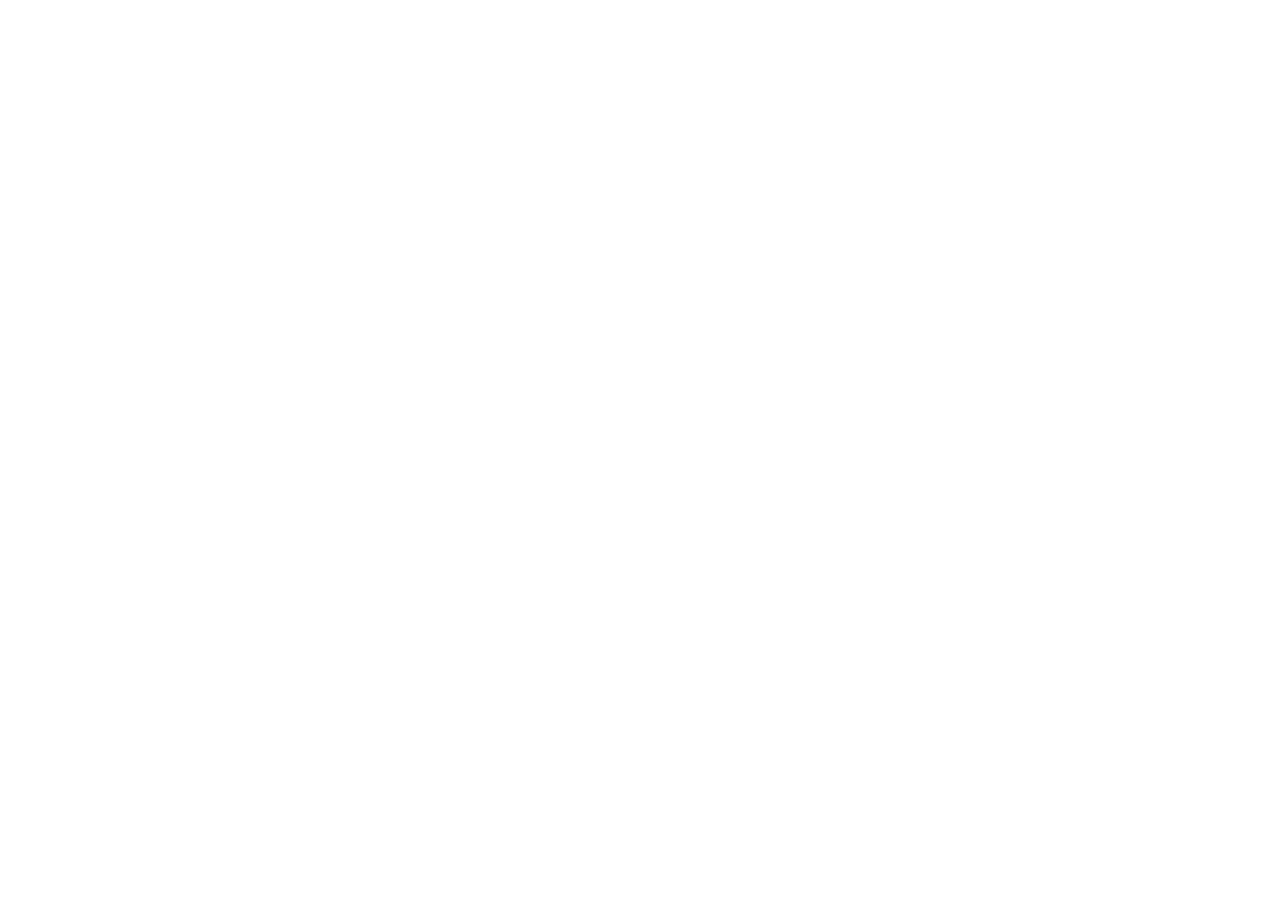
==== Project/project 3/index.html @ ff996c7c "新增定位專案" ====
<!DOCTYPE html>
<html lang="en">
  <head>
    <meta charset="UTF-8" />
    <meta name="viewport" content="width=device-width, initial-scale=1.0" />
    <title>午餐吃什麼?</title>
  </head>
  <body style="margin: 0">
    <div style="display: flex">
      <div id="map" style="width: 50%; height: 100vh"></div>
      <div></div>
    </div>
    <script>
      let map;
      let currentPosition;

      function initMap() {
        map = new google.maps.Map(document.getElementById("map"), {
          center: { lat: 23.9037, lng: 121.0794 },
          zoom: 7,
        });

        navigator.geolocation.getCurrentPosition(function (position) {
          currentPosition = {
            lat: position.coords.latitude,
            lng: position.coords.longitude,
          };

          map.setCenter(currentPosition);
          map.SetZoom(16);
        });
      }
    </script>
    <script
      async
      src="https://maps.googleapis.com/maps/api/js?key=AIzaSyCy1YZcnRXoYozjOqQV0oPMuN1Rlrhfw4w&loading=async&libraries=places&callback=initMap"
    ></script>
  </body>
</html>
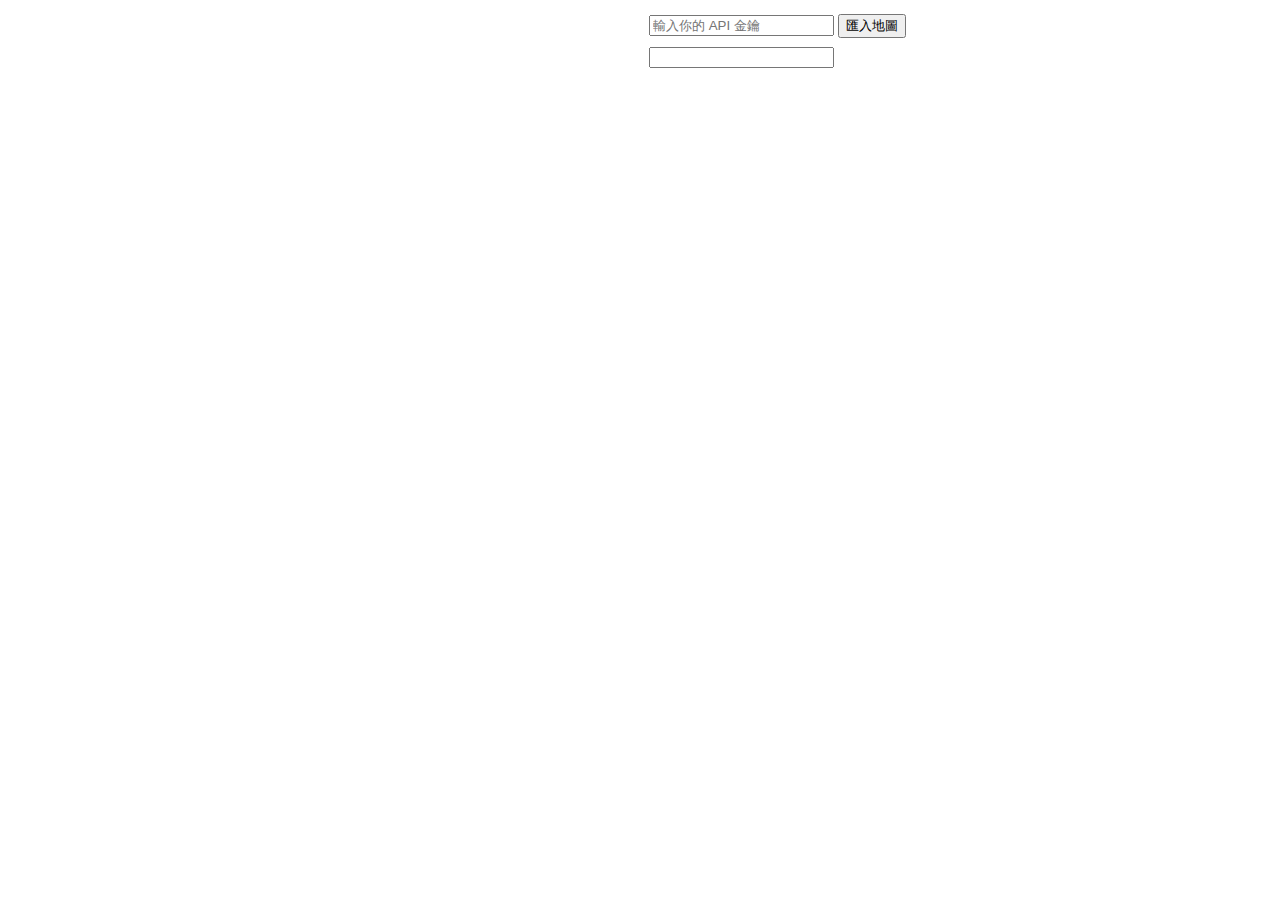
==== commit 360dc373: "更新地圖" ====
--- a/Project/project 3/index.html
+++ b/Project/project 3/index.html
@@ -4,15 +4,31 @@
     <meta charset="UTF-8" />
     <meta name="viewport" content="width=device-width, initial-scale=1.0" />
     <title>午餐吃什麼?</title>
+    <style>
+      input,
+      button {
+        margin: 0.5vh 0;
+      }
+    </style>
   </head>
   <body style="margin: 0">
     <div style="display: flex">
       <div id="map" style="width: 50%; height: 100vh"></div>
-      <div></div>
+      <div style="padding: 1vh">
+        <input id="apiKey" placeholder="輸入你的 API 金鑰" />
+        <button id="loadMap">匯入地圖</button>
+        <br />
+        <input id="search-input" />
+      </div>
     </div>
     <script>
       let map;
       let currentPosition;
+      let selectedRestaurant;
+      let marker;
+      let directionsService;
+      let directionsRenderer;
+      let infoWindow;
 
       function initMap() {
         map = new google.maps.Map(document.getElementById("map"), {
@@ -27,13 +43,111 @@
           };
 
           map.setCenter(currentPosition);
-          map.SetZoom(16);
+          map.setZoom(16);
+
+          const autocomplete = new google.maps.places.Autocomplete(
+            document.getElementById("search-input"),
+            {
+              types: ["restaurant"],
+              bounds: {
+                east: currentPosition.lng + 0.001,
+                west: currentPosition.lng - 0.001,
+                south: currentPosition.lat - 0.001,
+                north: currentPosition.lat + 0.001,
+              },
+              strictBounds: false,
+            }
+          );
+          autocomplete.addListener("place_changed", function () {
+            const place = autocomplete.getPlace();
+            selectedRestaurant = {
+              location: place.geometry.location,
+              placeId: place.place_id,
+              name: place.name,
+              address: place.formatted_address,
+              phoneNumber: place.formatted_phone_number,
+              rating: place.rating,
+            };
+
+            map.setCenter(selectedRestaurant.location);
+
+            if (!marker) {
+              marker = new google.maps.Marker({
+                map: map,
+              });
+            }
+
+            marker.setPosition(selectedRestaurant.location);
+
+            if (!directionsService) {
+              directionsService = new google.maps.DirectionsService();
+            }
+
+            if (!directionsRenderer) {
+              directionsRenderer = new google.maps.DirectionsRenderer({
+                map: map,
+              });
+            }
+
+            directionsRenderer.set("directions", null);
+            calculateAndDisplayRoute();
+          });
+
+          map.addListener("click", function (event) {
+            currentPosition = {
+              lat: event.latLng.lat(),
+              lng: event.latLng.lng(),
+            };
+            calculateAndDisplayRoute();
+          });
         });
       }
+
+      function calculateAndDisplayRoute() {
+        if (selectedRestaurant) {
+          directionsService.route(
+            {
+              origin: new google.maps.LatLng(
+                currentPosition.lat,
+                currentPosition.lng
+              ),
+              destination: {
+                placeId: selectedRestaurant.placeId,
+              },
+              travelMode: "WALKING",
+            },
+            function (response, status) {
+              if (status === "OK") {
+                directionsRenderer.setDirections(response);
+                if (!infoWindow) {
+                  infoWindow = new google.maps.InfoWindow();
+                }
+
+                infoWindow.setContent(
+                  `<h3>${selectedRestaurant.name}</h3>
+                  <div>地址：${selectedRestaurant.address}</div>
+                  <div>電話：${selectedRestaurant.phoneNumber}</div>
+                  <div>評分：${selectedRestaurant.rating}</div>
+                  <div>步行時間：${response.routes[0].legs[0].duration.text}</div>`
+                );
+                infoWindow.open(map, marker);
+              }
+            }
+          );
+        }
+      }
+
+      document.getElementById("loadMap").addEventListener("click", function () {
+        const apiKey = document.getElementById("apiKey").value;
+        if (apiKey) {
+          const script = document.createElement("script");
+          script.src = `https://maps.googleapis.com/maps/api/js?key=${apiKey}&libraries=places&callback=initMap&region=TW&language=zh-TW`;
+          script.async = true;
+          document.body.appendChild(script);
+        } else {
+          alert("請輸入 API 金鑰~");
+        }
+      });
     </script>
-    <script
-      async
-      src="https://maps.googleapis.com/maps/api/js?key=AIzaSyCy1YZcnRXoYozjOqQV0oPMuN1Rlrhfw4w&loading=async&libraries=places&callback=initMap"
-    ></script>
   </body>
 </html>
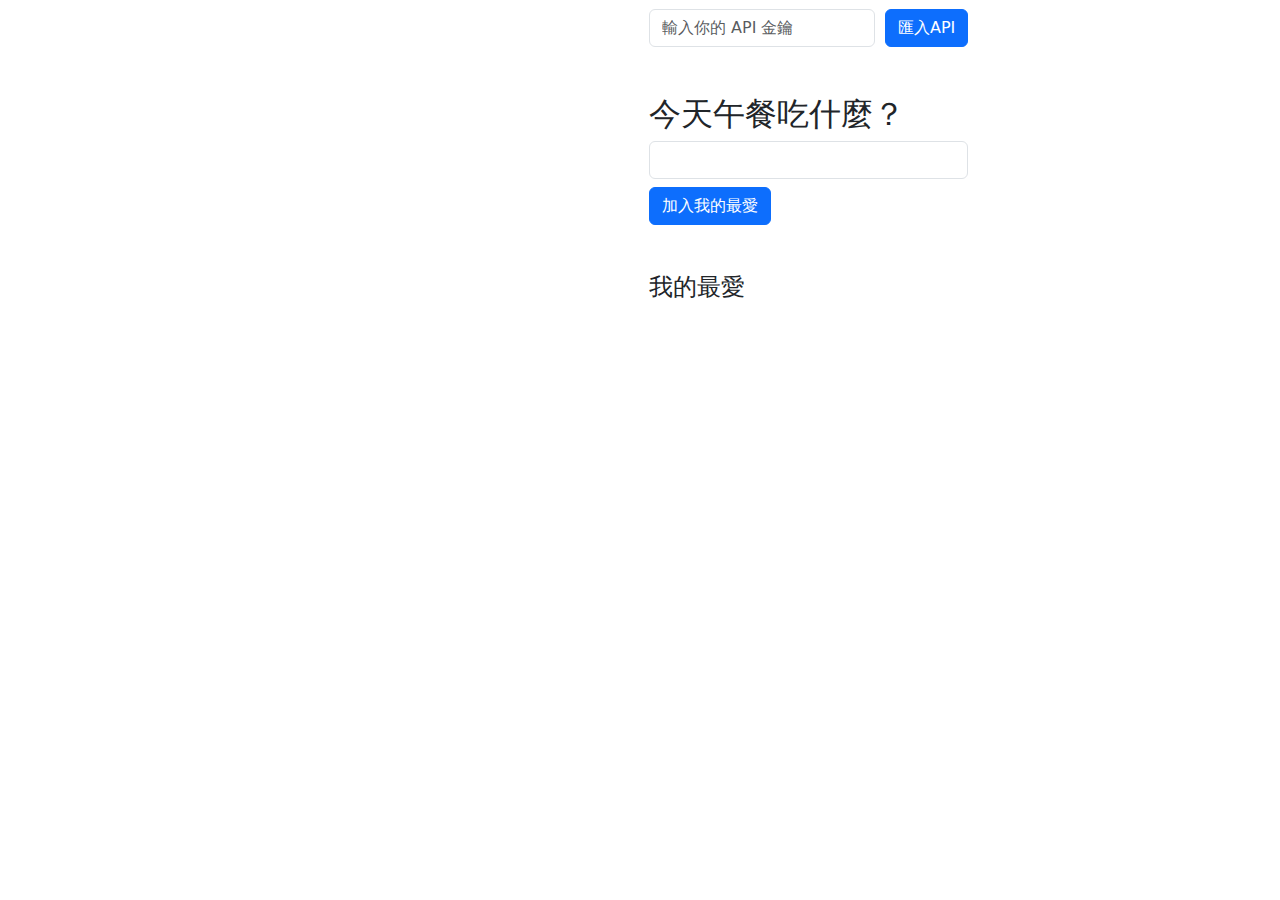
==== commit 9b61c6bc: "簡介 & 我的最愛 & 儲存" ====
--- a/Project/project 3/index.html
+++ b/Project/project 3/index.html
@@ -4,21 +4,40 @@
     <meta charset="UTF-8" />
     <meta name="viewport" content="width=device-width, initial-scale=1.0" />
     <title>午餐吃什麼?</title>
-    <style>
-      input,
-      button {
-        margin: 0.5vh 0;
-      }
-    </style>
+    <link
+      href="https://cdn.jsdelivr.net/npm/bootstrap@5.3.3/dist/css/bootstrap.min.css"
+      rel="stylesheet"
+      integrity="sha384-QWTKZyjpPEjISv5WaRU9OFeRpok6YctnYmDr5pNlyT2bRjXh0JMhjY6hW+ALEwIH"
+      crossorigin="anonymous"
+    />
   </head>
   <body style="margin: 0">
     <div style="display: flex">
       <div id="map" style="width: 50%; height: 100vh"></div>
       <div style="padding: 1vh">
-        <input id="apiKey" placeholder="輸入你的 API 金鑰" />
-        <button id="loadMap">匯入地圖</button>
-        <br />
-        <input id="search-input" />
+        <div style="display: flex; align-items: center">
+          <input
+            id="apiKey"
+            placeholder="輸入你的 API 金鑰"
+            class="form-control"
+            style="flex: 5; margin-right: 10px"
+          />
+          <button
+            id="loadMap"
+            class="btn btn-primary"
+            style="flex: 1; white-space: nowrap"
+          >
+            匯入API
+          </button>
+        </div>
+        <h2 class="mt-5">今天午餐吃什麼？</h2>
+        <input id="search-input" class="form-control" />
+        <button class="btn btn-primary mt-2" id="add">加入我的最愛</button>
+        <h4 class="mt-5">我的最愛</h4>
+        <ul
+          class="list-group list-group-flush list-group-numbered"
+          id="restaurant-list"
+        ></ul>
       </div>
     </div>
     <script>
@@ -101,42 +120,94 @@
             calculateAndDisplayRoute();
           });
         });
-      }
-
-      function calculateAndDisplayRoute() {
-        if (selectedRestaurant) {
-          directionsService.route(
-            {
-              origin: new google.maps.LatLng(
-                currentPosition.lat,
-                currentPosition.lng
-              ),
-              destination: {
-                placeId: selectedRestaurant.placeId,
+
+        function calculateAndDisplayRoute() {
+          if (selectedRestaurant) {
+            directionsService.route(
+              {
+                origin: new google.maps.LatLng(
+                  currentPosition.lat,
+                  currentPosition.lng
+                ),
+                destination: {
+                  placeId: selectedRestaurant.placeId,
+                },
+                travelMode: "WALKING",
               },
-              travelMode: "WALKING",
-            },
-            function (response, status) {
-              if (status === "OK") {
-                directionsRenderer.setDirections(response);
-                if (!infoWindow) {
-                  infoWindow = new google.maps.InfoWindow();
-                }
-
-                infoWindow.setContent(
-                  `<h3>${selectedRestaurant.name}</h3>
+              function (response, status) {
+                if (status === "OK") {
+                  directionsRenderer.setDirections(response);
+                  if (!infoWindow) {
+                    infoWindow = new google.maps.InfoWindow();
+                  }
+
+                  infoWindow.setContent(
+                    `<h3>${selectedRestaurant.name}</h3>
                   <div>地址：${selectedRestaurant.address}</div>
                   <div>電話：${selectedRestaurant.phoneNumber}</div>
                   <div>評分：${selectedRestaurant.rating}</div>
                   <div>步行時間：${response.routes[0].legs[0].duration.text}</div>`
-                );
-                infoWindow.open(map, marker);
+                  );
+                  infoWindow.open(map, marker);
+                }
               }
-            }
+            );
+          }
+        }
+      }
+
+      const restaurantList =
+        JSON.parse(localStorage.getItem("restaurantList")) || [];
+      restaurantList.forEach(function (restaurant) {
+        document.getElementById("restaurant-list").innerHTML += `
+      <li class="list-group-item">
+        ${restaurant.name}
+        <button class="btn-close float-end remove"></button>
+      </li>
+    `;
+      });
+
+      document.getElementById("add").addEventListener("click", function () {
+        if (selectedRestaurant) {
+          document.getElementById("restaurant-list").innerHTML += `
+        <li class="list-group-item">
+          ${selectedRestaurant.name}
+          <button class="btn-close float-end remove"></button>
+        </li>
+      `;
+          const restaurantList =
+            JSON.parse(localStorage.getItem("restaurantList")) || [];
+          restaurantList.push(selectedRestaurant);
+          localStorage.setItem(
+            "restaurantList",
+            JSON.stringify(restaurantList)
           );
         }
-      }
-
+      });
+
+      document
+        .getElementById("restaurant-list")
+        .addEventListener("click", function (e) {
+          if (e.target.classList.contains("remove")) {
+            const restaurantName =
+              e.target.parentNode.childNodes[0].nodeValue.trim();
+            e.target.parentNode.remove();
+
+            const restaurantList =
+              JSON.parse(localStorage.getItem("restaurantList")) || [];
+            const newRestaurantList = restaurantList.filter(function (
+              restaurant
+            ) {
+              return restaurant.name !== restaurantName;
+            });
+            localStorage.setItem(
+              "restaurantList",
+              JSON.stringify(newRestaurantList)
+            );
+          }
+        });
+    </script>
+    <script>
       document.getElementById("loadMap").addEventListener("click", function () {
         const apiKey = document.getElementById("apiKey").value;
         if (apiKey) {
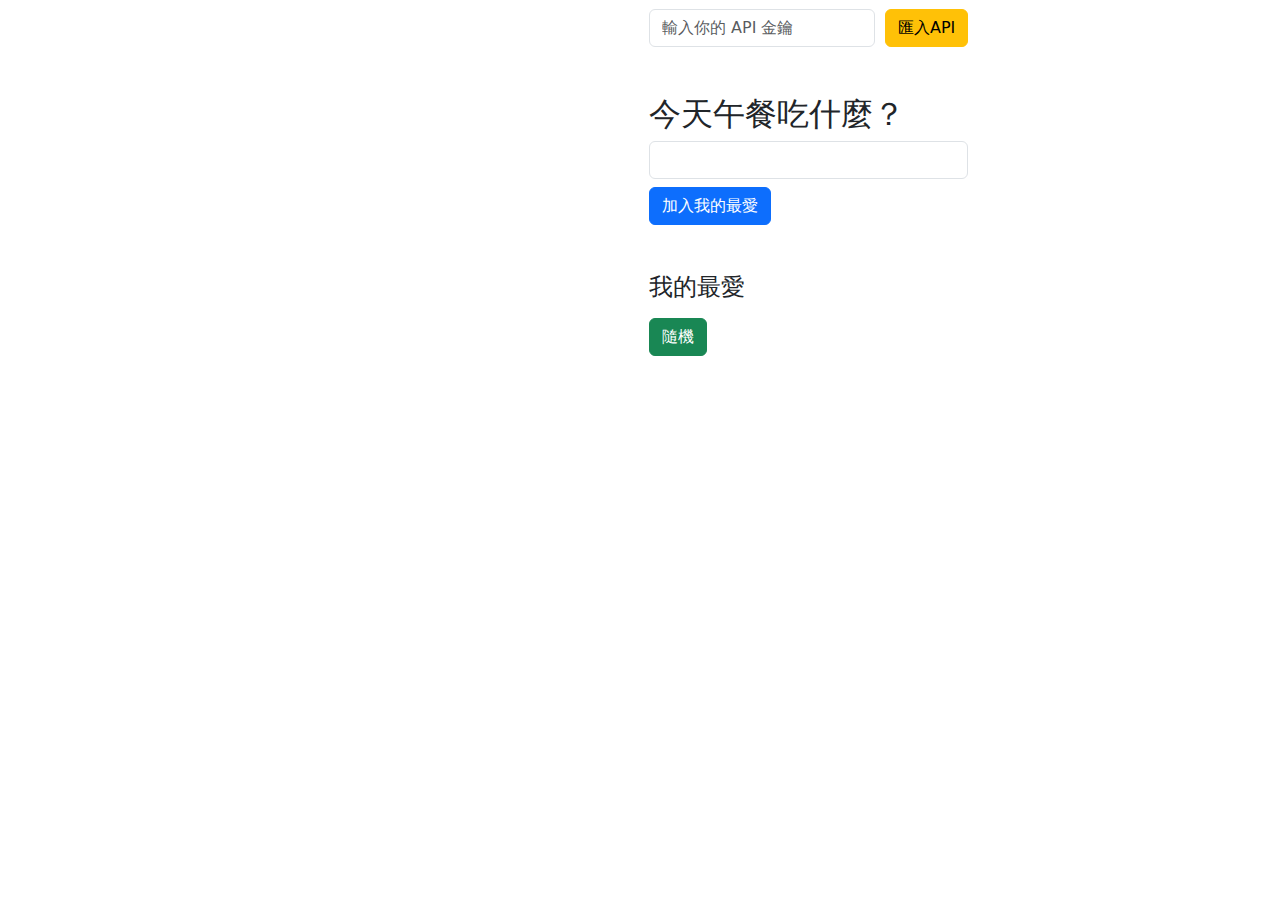
==== commit b34fd4c4: "Ｗinwheel 簡介 & 製作抽籤輪盤" ====
--- a/Project/project 3/index.html
+++ b/Project/project 3/index.html
@@ -24,7 +24,7 @@
           />
           <button
             id="loadMap"
-            class="btn btn-primary"
+            class="btn btn-warning"
             style="flex: 1; white-space: nowrap"
           >
             匯入API
@@ -38,8 +38,36 @@
           class="list-group list-group-flush list-group-numbered"
           id="restaurant-list"
         ></ul>
+
+        <button id="draw" class="btn btn-success mt-2">隨機</button>
+        <div
+          id="wheel"
+          style="
+            position: fixed;
+            top: 0;
+            left: 0;
+            width: 100vw;
+            height: 100vh;
+            background-color: rgba(0, 0, 0, 0.3);
+            display: none;
+          "
+        >
+          <canvas
+            id="canvas"
+            width="600"
+            height="600"
+            style="
+              position: absolute;
+              left: 50%;
+              top: 50%;
+              transform: translate(-50%, -50%);
+            "
+          ></canvas>
+        </div>
       </div>
     </div>
+    <script src="./Winwheel.js"></script>
+    <script src="https://cdnjs.cloudflare.com/ajax/libs/gsap/3.11.5/gsap.min.js"></script>
     <script>
       let map;
       let currentPosition;
@@ -48,6 +76,7 @@
       let directionsService;
       let directionsRenderer;
       let infoWindow;
+      let autocomplete; // 提升到全局作用域
 
       function initMap() {
         map = new google.maps.Map(document.getElementById("map"), {
@@ -64,7 +93,7 @@
           map.setCenter(currentPosition);
           map.setZoom(16);
 
-          const autocomplete = new google.maps.places.Autocomplete(
+          autocomplete = new google.maps.places.Autocomplete(
             document.getElementById("search-input"),
             {
               types: ["restaurant"],
@@ -77,6 +106,7 @@
               strictBounds: false,
             }
           );
+
           autocomplete.addListener("place_changed", function () {
             const place = autocomplete.getPlace();
             selectedRestaurant = {
@@ -143,10 +173,10 @@
 
                   infoWindow.setContent(
                     `<h3>${selectedRestaurant.name}</h3>
-                  <div>地址：${selectedRestaurant.address}</div>
-                  <div>電話：${selectedRestaurant.phoneNumber}</div>
-                  <div>評分：${selectedRestaurant.rating}</div>
-                  <div>步行時間：${response.routes[0].legs[0].duration.text}</div>`
+                    <div>地址：${selectedRestaurant.address}</div>
+                    <div>電話：${selectedRestaurant.phoneNumber}</div>
+                    <div>評分：${selectedRestaurant.rating}</div>
+                    <div>步行時間：${response.routes[0].legs[0].duration.text}</div>`
                   );
                   infoWindow.open(map, marker);
                 }
@@ -160,23 +190,124 @@
         JSON.parse(localStorage.getItem("restaurantList")) || [];
       restaurantList.forEach(function (restaurant) {
         document.getElementById("restaurant-list").innerHTML += `
-      <li class="list-group-item">
-        ${restaurant.name}
-        <button class="btn-close float-end remove"></button>
-      </li>
-    `;
+        <li class="list-group-item">
+          ${restaurant.name}
+          <button class="btn-close float-end remove"></button>
+        </li>
+      `;
+      });
+
+      const colors = [];
+
+      for (let i = 0; i < restaurantList.length; i++) {
+        const hue = Math.floor(Math.random() * 360);
+        const saturation = 70;
+        const lightness = 70;
+        const color = `hsl(${hue}, ${saturation}%, ${lightness}%)`;
+        colors.push(color);
+      }
+
+      const wheel = new Winwheel({
+        numSegments: restaurantList.length,
+        segments: restaurantList.map((restaurant, index) => {
+          return {
+            fillStyle: colors[index % restaurantList.length],
+            text: restaurant.name,
+            strokeStyle: "white",
+          };
+        }),
+        pins: true,
+        animation: {
+          type: "spinToStop",
+          spins: restaurantList.length * 5,
+          easing: "Power5.easeInOut",
+          callbackFinished: function (segments) {
+            document.getElementById("wheel").style.display = "none";
+            wheel.rotationAngle = 0;
+            wheel.draw();
+            window.alert(segments.text);
+
+            const restaurantList =
+              JSON.parse(localStorage.getItem("restaurantList")) || [];
+            selectedRestaurant = restaurantList.find(function (restaurant) {
+              return restaurant.name === segments.text;
+            });
+
+            map.setCenter(selectedRestaurant.location);
+
+            if (!marker) {
+              marker = new google.maps.Marker({
+                map: map,
+              });
+            }
+
+            marker.setPosition(selectedRestaurant.location);
+
+            if (!directionsService) {
+              directionsService = new google.maps.DirectionsService();
+            }
+
+            if (!directionsRenderer) {
+              directionsRenderer = new google.maps.DirectionsRenderer({
+                map: map,
+              });
+            }
+
+            directionsRenderer.set("directions", null);
+
+            if (selectedRestaurant) {
+              directionsService.route(
+                {
+                  origin: new google.maps.LatLng(
+                    currentPosition.lat,
+                    currentPosition.lng
+                  ),
+                  destination: {
+                    placeId: selectedRestaurant.placeId,
+                  },
+                  travelMode: "WALKING",
+                },
+                function (response, status) {
+                  if (status === "OK") {
+                    directionsRenderer.setDirections(response);
+                    if (!infoWindow) {
+                      infoWindow = new google.maps.InfoWindow();
+                    }
+
+                    infoWindow.setContent(
+                      `<h3>${selectedRestaurant.name}</h3>
+                    <div>地址：${selectedRestaurant.address}</div>
+                    <div>電話：${selectedRestaurant.phoneNumber}</div>
+                    <div>評分：${selectedRestaurant.rating}</div>
+                    <div>步行時間：${response.routes[0].legs[0].duration.text}</div>`
+                    );
+                    infoWindow.open(map, marker);
+                  }
+                }
+              );
+            }
+          },
+        },
       });
 
       document.getElementById("add").addEventListener("click", function () {
         if (selectedRestaurant) {
           document.getElementById("restaurant-list").innerHTML += `
-        <li class="list-group-item">
-          ${selectedRestaurant.name}
-          <button class="btn-close float-end remove"></button>
-        </li>
-      `;
+          <li class="list-group-item">
+            ${selectedRestaurant.name}
+            <button class="btn-close float-end remove"></button>
+          </li>
+        `;
           const restaurantList =
             JSON.parse(localStorage.getItem("restaurantList")) || [];
+
+          wheel.addSegment({
+            fillStyle: colors[restaurantList.length],
+            text: selectedRestaurant.name,
+            strokeStyle: "white",
+          });
+          wheel.draw();
+
           restaurantList.push(selectedRestaurant);
           localStorage.setItem(
             "restaurantList",
@@ -195,6 +326,13 @@
 
             const restaurantList =
               JSON.parse(localStorage.getItem("restaurantList")) || [];
+
+            const index = restaurantList.findIndex(function (restaurant) {
+              return restaurant.name === restaurantName;
+            });
+            wheel.deleteSegment(index + 1);
+            wheel.draw();
+
             const newRestaurantList = restaurantList.filter(function (
               restaurant
             ) {
@@ -206,7 +344,13 @@
             );
           }
         });
+
+      document.getElementById("draw").addEventListener("click", function () {
+        document.getElementById("wheel").style.display = "block";
+        wheel.startAnimation();
+      });
     </script>
+
     <script>
       document.getElementById("loadMap").addEventListener("click", function () {
         const apiKey = document.getElementById("apiKey").value;
